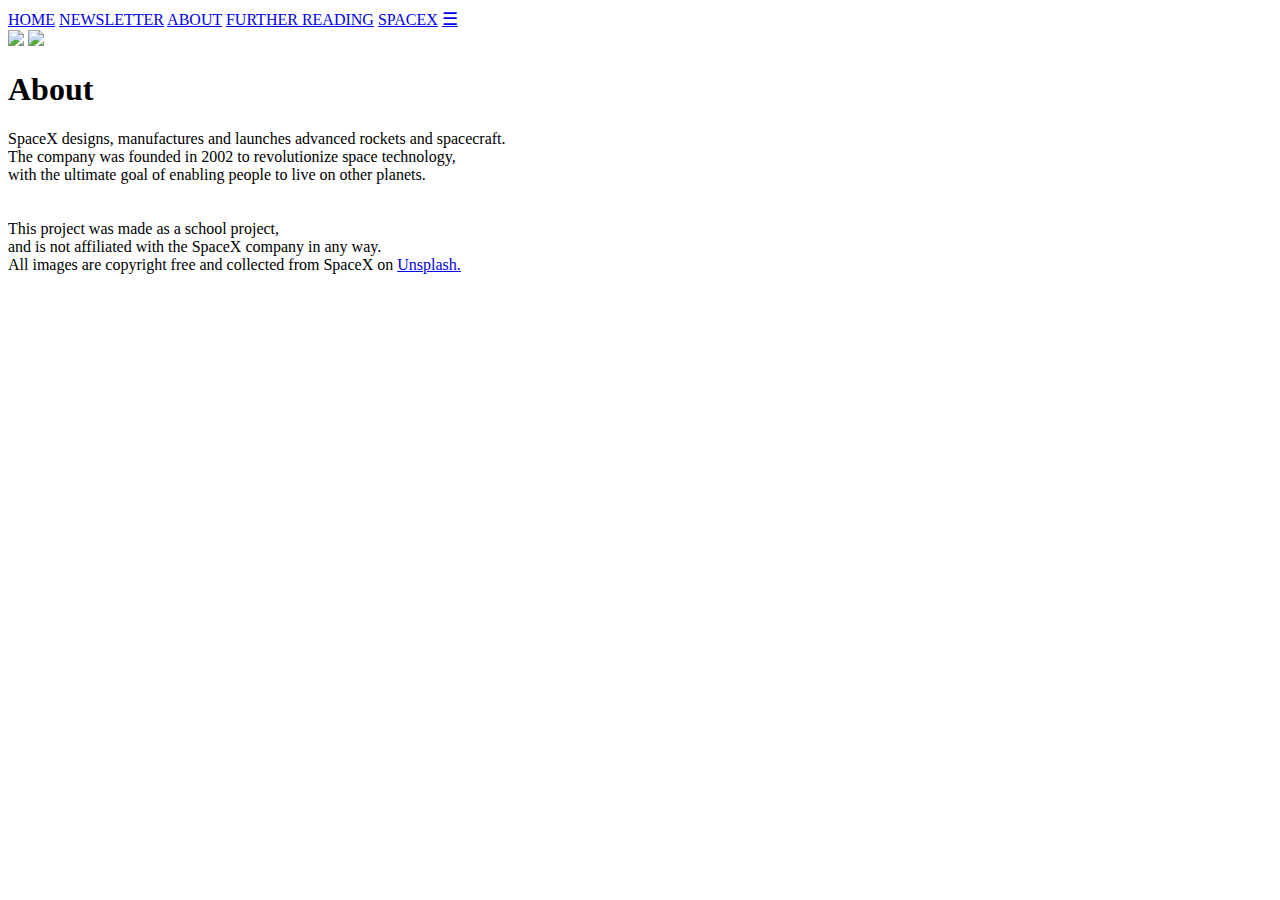
==== about.html @ bcb688b3 "Add files via upload" ====
<!DOCTYPE html>
<html>

    <head>
        <title>Space X - About</title>
        <link rel="stylesheet" href="css/style.css">
        <link rel="preconnect" href="https://fonts.gstatic.com">
        <link href="https://fonts.googleapis.com/css2?family=Barlow+Condensed&display=swap" rel="stylesheet">
        <link rel="stylesheet" href="https://cdnjs.cloudflare.com/ajax/libs/font-awesome/4.7.0/css/font-awesome.min.css">
        <meta name="description" content="SpaceX designs, manufactures and launches advanced rockets and spacecraft. The company was founded in 2002 to revolutionize space technology, with the ultimate goal of enabling people to live on other planets.">
        <meta name="keywords" content="spacex, space, technology, spacecraft, about, historic events">
        <meta name="viewport" content="width=device-width, initial-scale=1">
        <meta charset="UTF-8">
    </head>

    <body>

        <main>

            <nav>
                <div class="navigation" id="centered_nav">
                <a href="https://ilstensheim.no/spacex/index.html" title="Home">HOME</a>
                <a href="https://ilstensheim.no/spacex/newsletter.html" title="Newsletter">NEWSLETTER</a>
                <a href="https://ilstensheim.no/spacex/about.html" title="About">ABOUT</a>
                <a href="https://ilstensheim.no/spacex/links.html" title="Further reading">FURTHER READING</a>
                <a href="https://www.spacex.com/" title="SpaceX" target="_blank">SPACEX</a>
                <a href="javascript:void(0);" title="Menu" style="font-size:18px;" class="icon" onclick="navigation()">&#9776;</a>
                </div>
            </nav>

            <div class="darken_images"></div>

            <div class="main_content">
                <img id="img_1" src="https://images.unsplash.com/photo-1516849841032-87cbac4d88f7?ixlib=rb-1.2.1&ixid=eyJhcHBfaWQiOjEyMDd9&auto=format&fit=crop&w=2550&q=80">
                <img id="img_2" src="https://images.unsplash.com/photo-1517976547714-720226b864c1?ixlib=rb-1.2.1&auto=format&fit=crop&w=2550&q=80">
                <section class="intro">
                    <h1>About</h1>
                    <p class="about">SpaceX designs, manufactures and launches advanced rockets and spacecraft.<br> 
                        The company was founded in 2002 to revolutionize space technology,<br> 
                        with the ultimate goal of enabling people to live on other planets.<br><br><br>
                        This project was made as a school project,<br> and is not affiliated with the SpaceX company in any way.<br> All images are copyright free and collected from SpaceX on <a href="https://unsplash.com/@spacex">Unsplash.</a></p>
                </section>

            </div>

        </main>

        <footer>
        </footer>

        <script src="js/script.js"></script>

    </body>
</html>
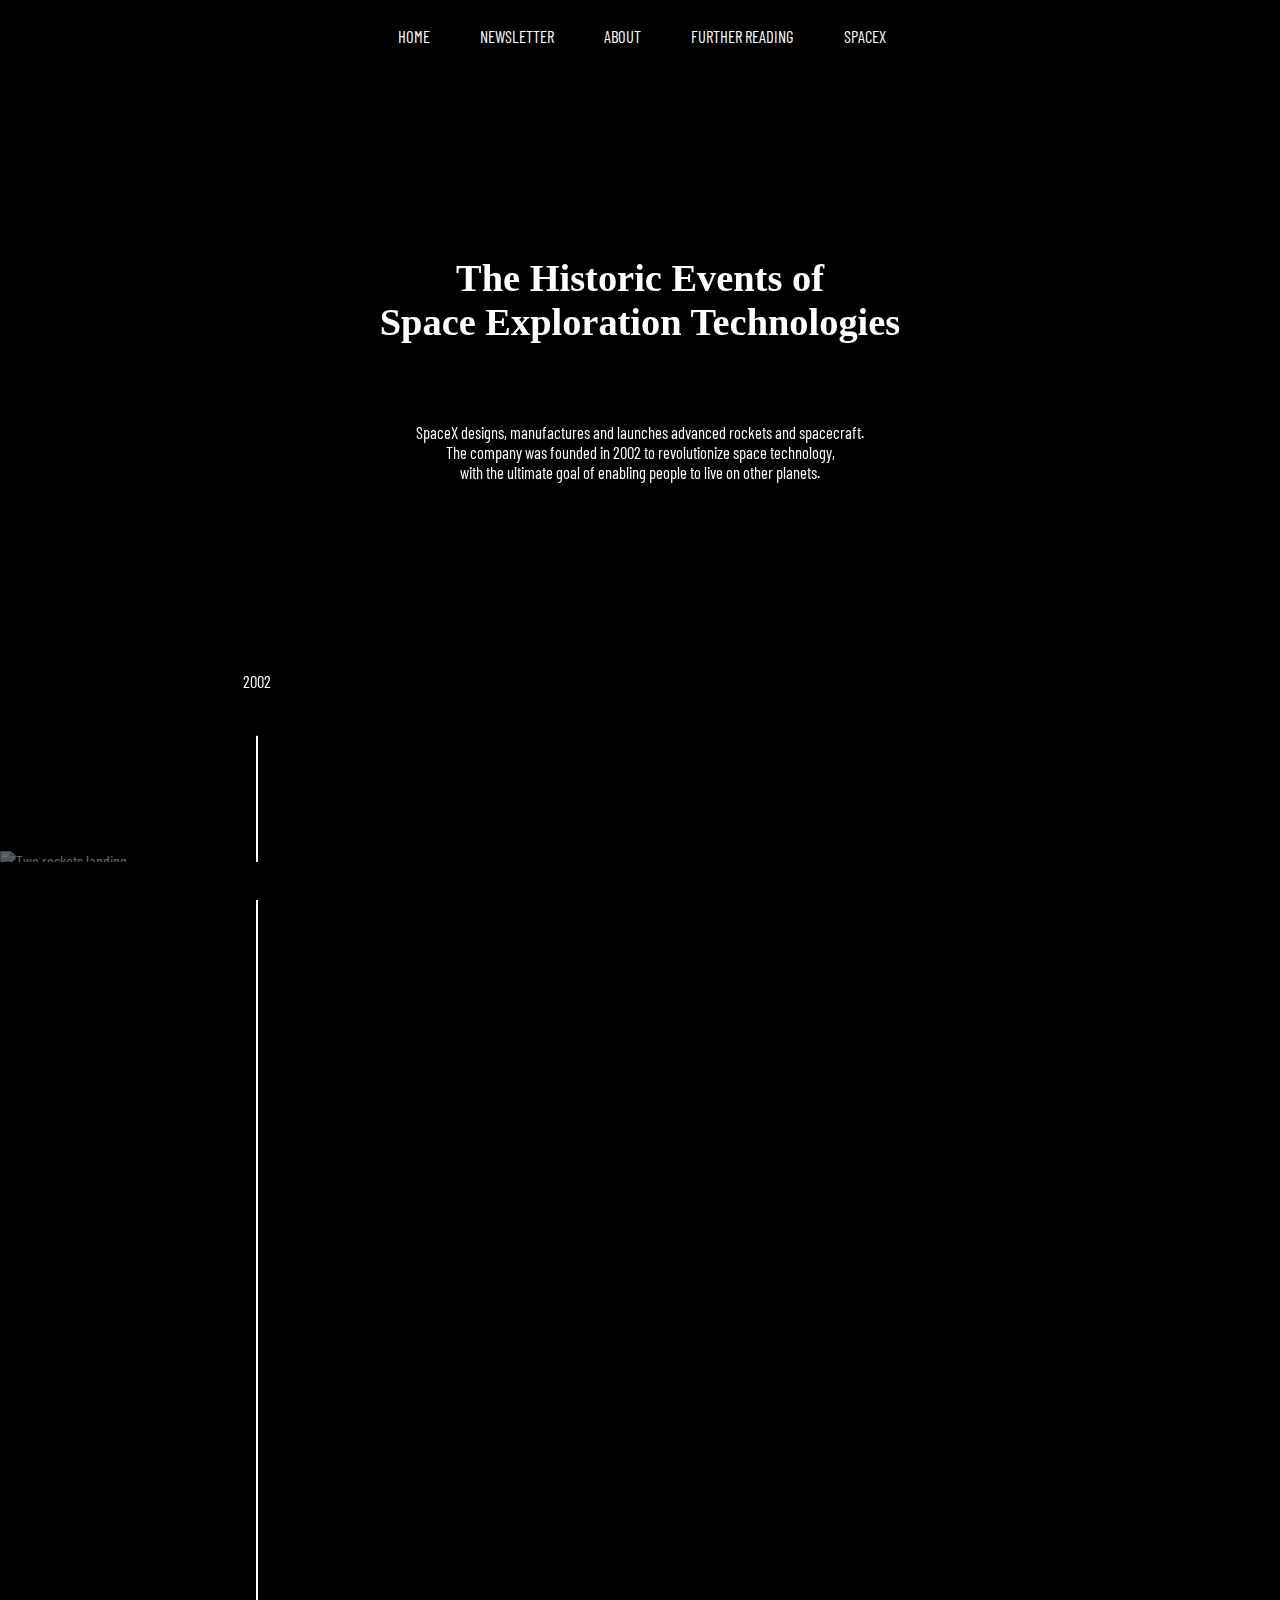
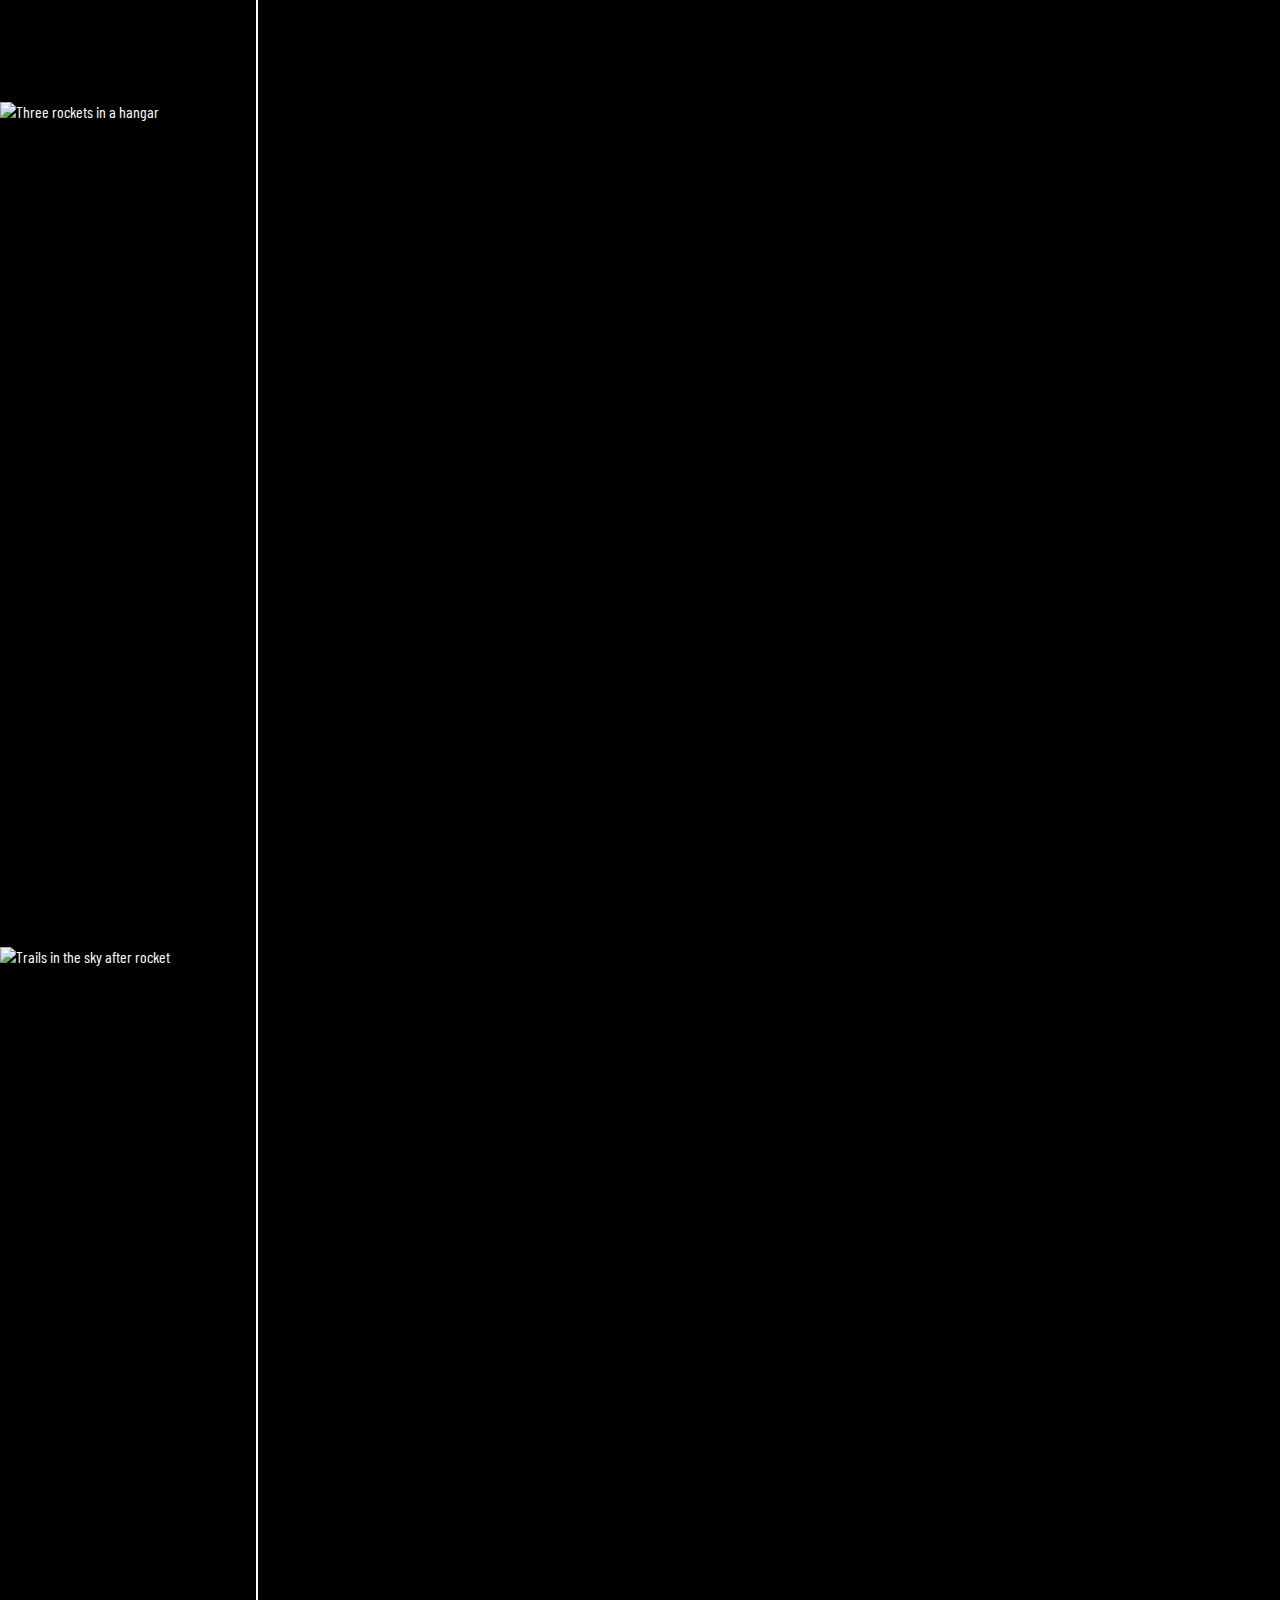
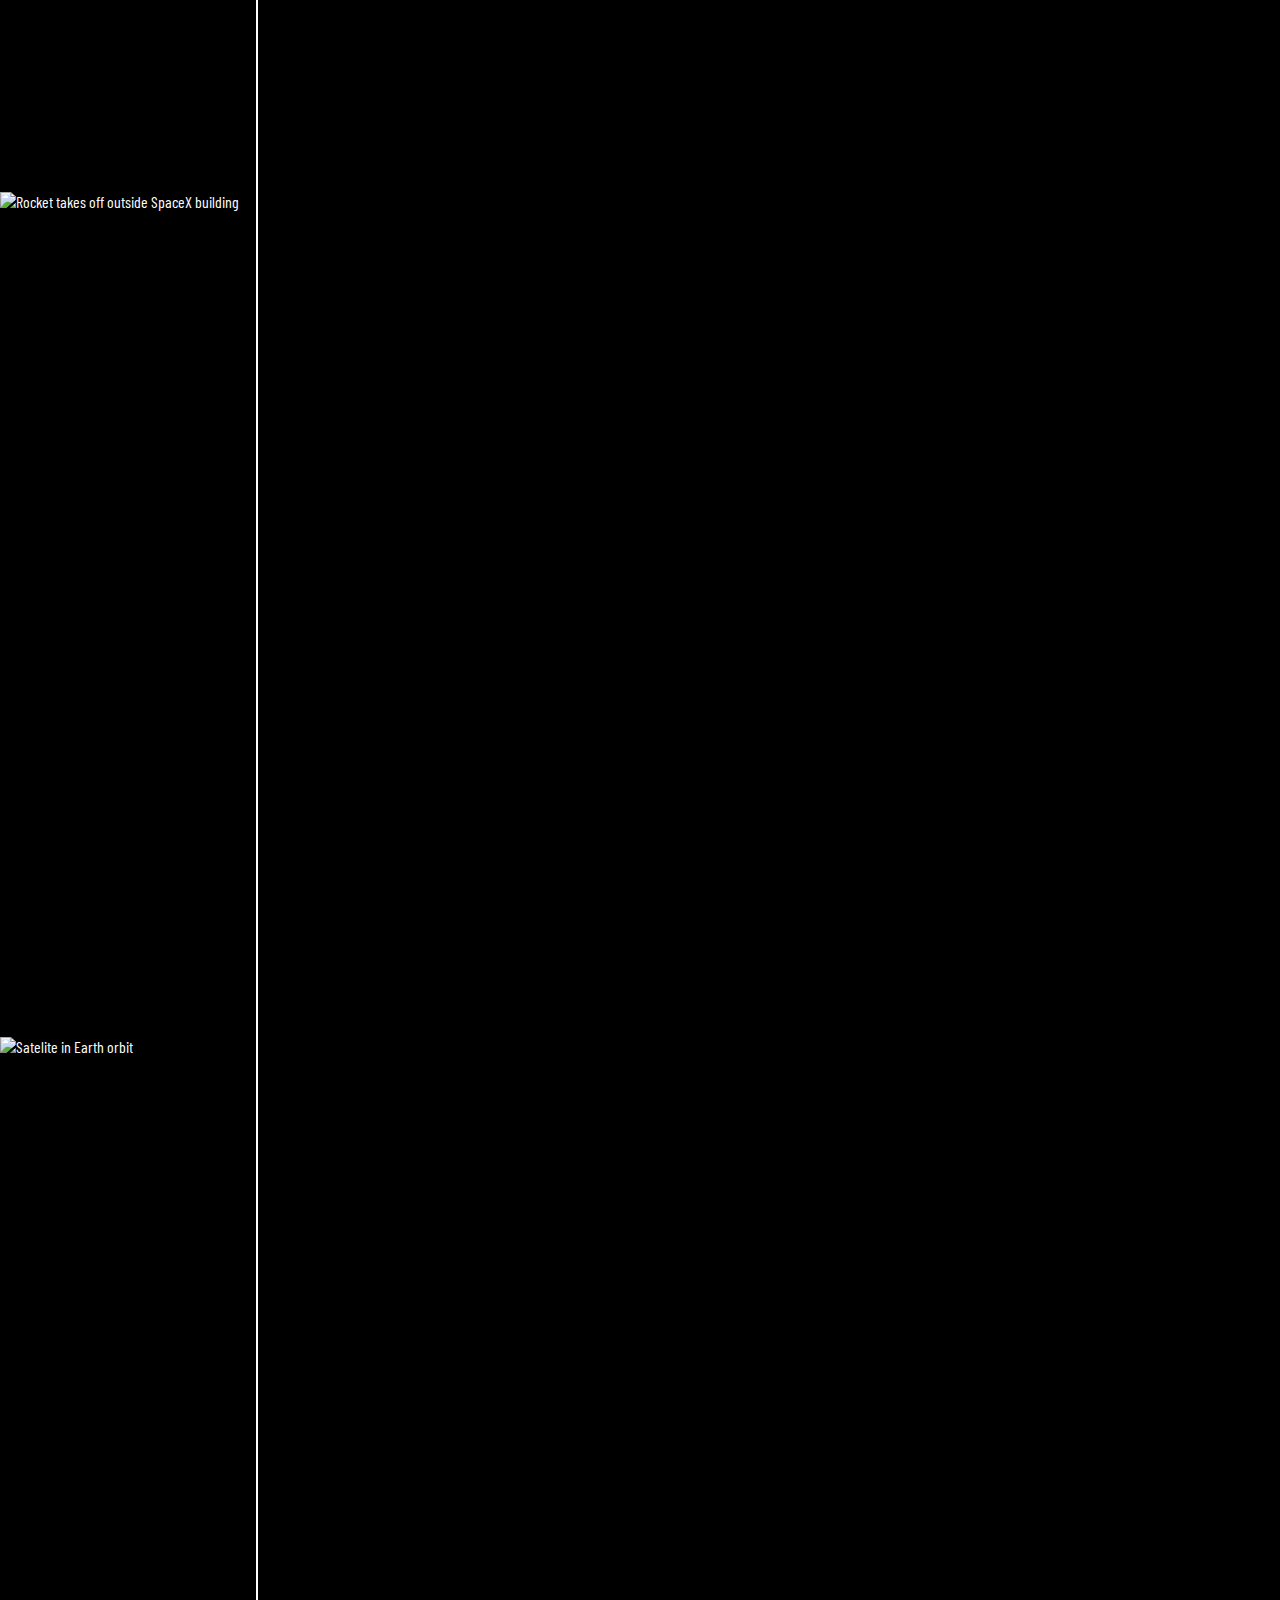
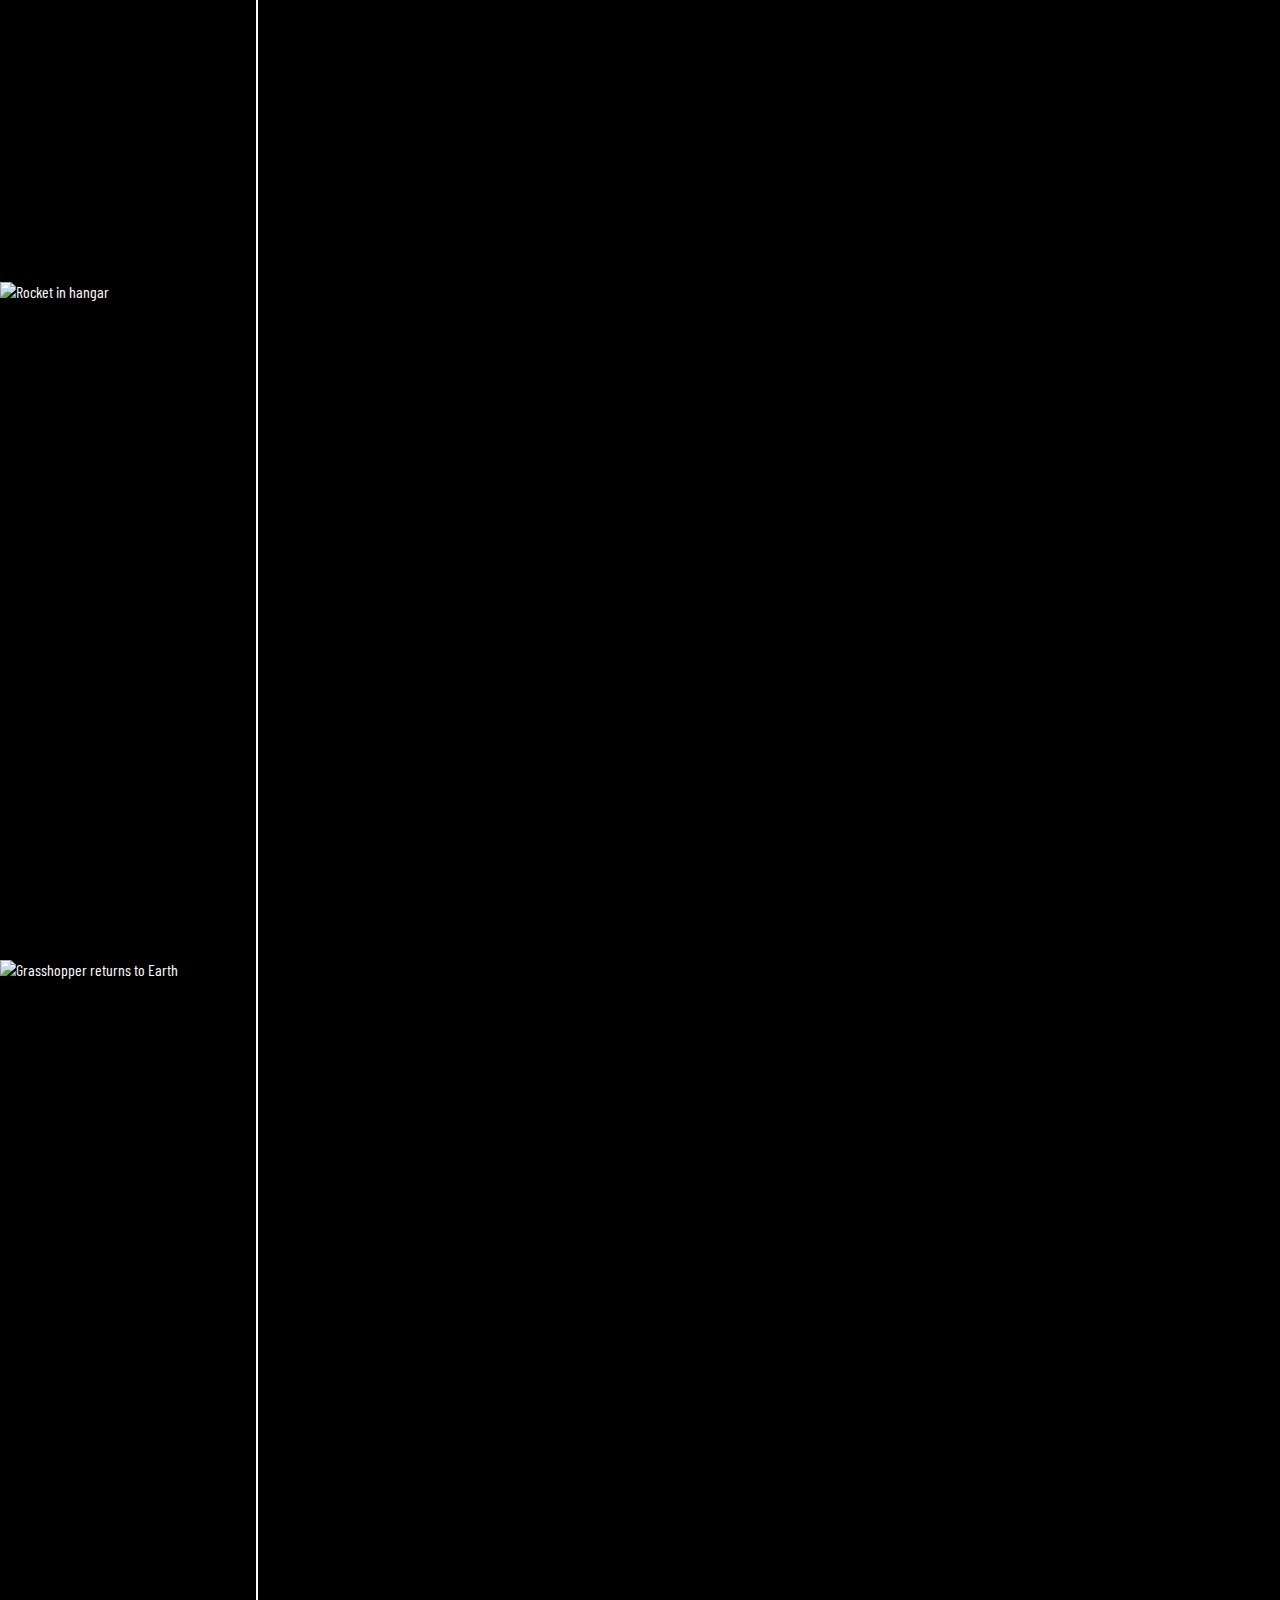
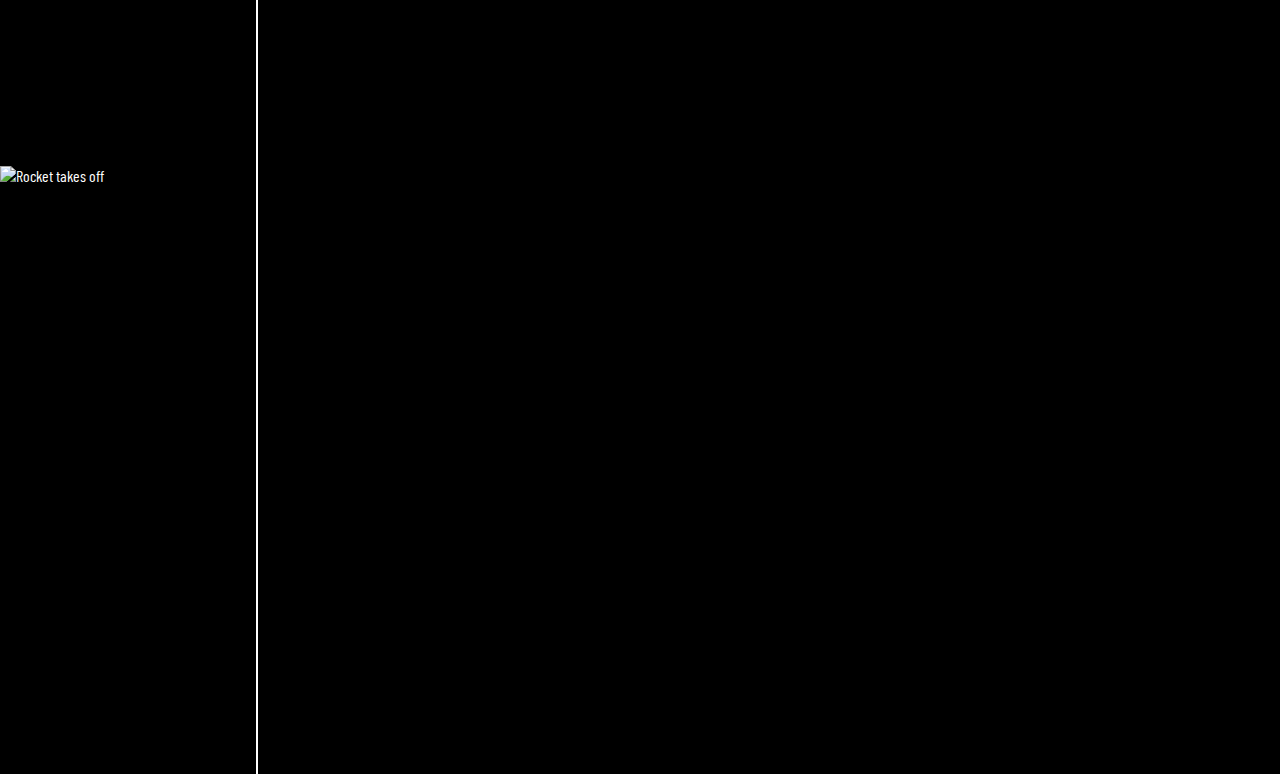
==== commit b50f297a: "Update about.html" ====
--- a/about.html
+++ b/about.html
@@ -2,19 +2,18 @@
 <html>
 
     <head>
-        <title>Space X - About</title>
+        <title>The Historic Events of Space Exploration Technologies</title>
         <link rel="stylesheet" href="css/style.css">
         <link rel="preconnect" href="https://fonts.gstatic.com">
         <link href="https://fonts.googleapis.com/css2?family=Barlow+Condensed&display=swap" rel="stylesheet">
         <link rel="stylesheet" href="https://cdnjs.cloudflare.com/ajax/libs/font-awesome/4.7.0/css/font-awesome.min.css">
-        <meta name="description" content="SpaceX designs, manufactures and launches advanced rockets and spacecraft. The company was founded in 2002 to revolutionize space technology, with the ultimate goal of enabling people to live on other planets.">
-        <meta name="keywords" content="spacex, space, technology, spacecraft, about, historic events">
+        <meta name="description" content="See a timeline and discover articles of SpaceXs historic events through time">
+        <meta name="keywords" content="spacex, space, technology, spacecraft, history, historic events">
         <meta name="viewport" content="width=device-width, initial-scale=1">
         <meta charset="UTF-8">
     </head>
 
     <body>
-
         <main>
 
             <nav>
@@ -31,14 +30,27 @@
             <div class="darken_images"></div>
 
             <div class="main_content">
-                <img id="img_1" src="https://images.unsplash.com/photo-1516849841032-87cbac4d88f7?ixlib=rb-1.2.1&ixid=eyJhcHBfaWQiOjEyMDd9&auto=format&fit=crop&w=2550&q=80">
-                <img id="img_2" src="https://images.unsplash.com/photo-1517976547714-720226b864c1?ixlib=rb-1.2.1&auto=format&fit=crop&w=2550&q=80">
+                <img id="img_1" src="https://images.unsplash.com/photo-1516849841032-87cbac4d88f7?ixlib=rb-1.2.1&ixid=eyJhcHBfaWQiOjEyMDd9&auto=format&fit=crop&w=2550&q=80" alt="SpaceX rocket takes off">
+                <img id="img_2" src="https://images.unsplash.com/photo-1517976547714-720226b864c1?ixlib=rb-1.2.1&auto=format&fit=crop&w=2550&q=80" alt="Two rockets landing">
+                <img id="img_3" src="https://images.unsplash.com/photo-1465788650867-51ac83b24ea4?ixlib=rb-1.2.1&ixid=eyJhcHBfaWQiOjEyMDd9&auto=format&fit=crop&w=2550&q=80" alt="Three rockets in a hangar">
+                <img id="img_4" src="https://images.unsplash.com/photo-1541185934-01b600ea069c?ixlib=rb-1.2.1&ixid=eyJhcHBfaWQiOjEyMDd9&auto=format&fit=crop&w=1951&q=80" alt="Trails in the sky after rocket">
+                <img id="img_5" src="https://images.unsplash.com/photo-1541185933-ef5d8ed016c2?ixlib=rb-1.2.1&ixid=eyJhcHBfaWQiOjEyMDd9&auto=format&fit=crop&w=2550&q=80" alt="Rocket takes off outside SpaceX building">
+                <img id="img_6" src="https://images.unsplash.com/photo-1460186136353-977e9d6085a1?ixlib=rb-1.2.1&ixid=eyJhcHBfaWQiOjg3OTd9&auto=format&fit=crop&w=2550&q=80" alt="Satelite in Earth orbit">
+                <img id="img_7" src="https://images.unsplash.com/photo-1457364847821-58861bbda116?ixlib=rb-1.2.1&auto=format&fit=crop&w=2550&q=80" alt="Rocket in hangar">
+                <img id="img_8" src="https://images.unsplash.com/photo-1516849947868-a9dfa8bdbf91?ixlib=rb-1.2.1&ixid=eyJhcHBfaWQiOjEyMDd9&auto=format&fit=crop&w=2550&q=80" alt="Grasshopper returns to Earth">
+                <img id="img_9" src="https://images.unsplash.com/photo-1457364559154-aa2644600ebb?ixlib=rb-1.2.1&auto=format&fit=crop&w=2550&q=80" alt="Rocket takes off">
+                <img id="img_10" src="https://images.unsplash.com/photo-1541186877-bb5a745edde5?ixlib=rb-1.2.1&ixid=MXwxMjA3fDB8MHxwaG90by1wYWdlfHx8fGVufDB8fHw%3D&auto=format&fit=crop&w=2468&q=80" alt="Rocket flying to space">
+                <img id="img_11" src="https://images.unsplash.com/photo-1516849677043-ef67c9557e16?ixid=MXwxMjA3fDB8MHxwaG90by1wYWdlfHx8fGVufDB8fHw%3D&ixlib=rb-1.2.1&auto=format&fit=crop&w=1950&q=80" alt="Parked rocket">
+                <img id="img_12" src="https://images.unsplash.com/photo-1541185933-55ad9888f1df?ixid=MXwxMjA3fDB8MHxwaG90by1wYWdlfHx8fGVufDB8fHw%3D&ixlib=rb-1.2.1&auto=format&fit=crop&w=1950&q=80" alt="Rocket takes off">
+                <img id="img_13" src="https://images.unsplash.com/photo-1541185933-c43f4922c6f7?ixlib=rb-1.2.1&ixid=MXwxMjA3fDB8MHxwaG90by1wYWdlfHx8fGVufDB8fHw%3D&auto=format&fit=crop&w=1834&q=80" alt="Rocket being prepeared for takeoff">
                 <section class="intro">
-                    <h1>About</h1>
+                    <h1>The Historic Events of<br> Space Exploration Technologies</h1>
                     <p class="about">SpaceX designs, manufactures and launches advanced rockets and spacecraft.<br> 
                         The company was founded in 2002 to revolutionize space technology,<br> 
-                        with the ultimate goal of enabling people to live on other planets.<br><br><br>
-                        This project was made as a school project,<br> and is not affiliated with the SpaceX company in any way.<br> All images are copyright free and collected from SpaceX on <a href="https://unsplash.com/@spacex">Unsplash.</a></p>
+                        with the ultimate goal of enabling people to live on other planets.</p>
+                    <p class="year">2002</p>
+                </section>
+                <section class="historicEvents">
                 </section>
 
             </div>
@@ -51,4 +63,4 @@
         <script src="js/script.js"></script>
 
     </body>
-</html>+</html>
--- a/css/style.css
+++ b/css/style.css
@@ -0,0 +1,445 @@
+* {
+    margin: 0;
+    padding: 0;
+    box-sizing: border-box;
+}
+
+body {
+    font-family: 'Barlow Condensed', sans-serif;
+    color: #fff;
+    background-color: #000;;
+}
+
+.main_content {
+    position: relative;
+}
+
+h1, h3 {
+    font-family: 'PT Serif', serif;
+}
+
+h1 {
+    font-size: 3vw;   
+}
+
+h3 {
+    font-size: 2.5vw;
+    color: #fff;
+}
+
+p {
+    font-size: 1.3vw;
+}
+
+a {
+    text-decoration: none;
+    color: #fff;
+    font-size: 1.3vw;
+}
+
+ul {
+    list-style-type: none;
+}
+
+li {
+    line-height: 3vw;
+}
+
+li a {
+    text-decoration: underline;
+}
+   
+.navigation {
+    position: fixed;
+    top: 0;
+    width: 100vw;
+    overflow: hidden;
+    background-color: #000;
+    text-align: center;
+    z-index: 6;
+    transition: top 0.3s;
+}
+   
+.navigation a {
+    display: inline-block;
+    margin-right: -4px;  /* inline-block gap fix */
+    color: #fff;
+    padding: 2vw;
+    text-decoration: none;
+    z-index: 2;
+}
+   
+.navigation a:hover {
+    background-color: darkgray;
+    color: #000;
+}
+   
+.navigation .icon {
+    display: none;
+}
+   
+.intro {
+    position: absolute;
+    top: 40vw;
+    left: 50vw;
+    transform: translate(-50%, -50%);
+    text-align: center;
+    height: 40vw;
+    width: 80vw;
+    z-index: 2;
+}
+
+.about {
+    position: absolute;
+    top: 13vw;
+    width: 100%;
+    font-size: 1.3vw;
+}
+
+.year {
+    position: absolute;
+    bottom: 6vw;
+    left: 9vw;
+} 
+
+.historicEvents {
+    position: absolute;
+    top: 309vw;
+    left: 50vw;
+    transform: translate(-50%, -50%);
+    text-align: center;
+    height: 503vw;
+    width: 60vw;
+    border-left: 2px solid #fff;
+    z-index: 2;
+}
+
+.historyResults {
+    margin: 14vw auto;
+    padding: 1.5vw 2vw;
+    width: 50vw;
+    line-height: 3vw;
+    position: relative;
+}
+
+.historyResults:before {
+    content: '';
+    display: block;
+    position: absolute;
+    top: 6.8vw;
+    left: -5.6vw;
+    width: 1vw;
+    height: 1vw;
+    border: 2px solid #fff;
+    border-radius: 50%;
+    background-color: #fff;
+}
+
+.p_results {
+    color: #fff;
+    line-height: 1.6vw;
+    padding: 1.5vw 0;
+}
+
+#read_article {
+    color: #fff;
+    text-decoration: underline;
+    font-weight: bolder;
+    font-size: 1vw;
+}
+
+div.darken_images {
+    opacity: 0.6; 
+    background: #000; 
+    width: 100%;
+    height: 100%; 
+    z-index: 1;
+    top: 0vw; 
+    left: 0vw; 
+    position: fixed; 
+}
+
+#img_1 {
+    width: 100vw;
+    position: absolute;
+}
+
+#img_2 {
+    width: 100vw;
+    position: absolute;
+    top: 66.5vw;
+}
+
+#img_3 {
+    width: 100vw;
+    position: absolute;
+    top: 133vw;
+}
+
+#img_4 {
+    width: 100vw;
+    position: absolute;
+    top: 199vw;
+}
+
+#img_5 {
+    width: 100vw;
+    position: absolute;
+    top: 265vw;
+}
+
+#img_6 {
+    width: 100vw;
+    position: absolute;
+    top: 331vw;
+}
+
+#img_7 {
+    width: 100vw;
+    position: absolute;
+    top: 397vw;
+}
+
+#img_8 {
+    width: 100vw;
+    position: absolute;
+    top: 450vw;
+}
+
+#img_9 {
+    width: 100vw;
+    position: absolute;
+    top: 513vw;
+}
+
+#img_10 {
+    width: 100vw;
+    position: absolute;
+    top: 576vw;
+    display: none;
+}
+
+#img_11 {
+    width: 100vw;
+    position: absolute;
+    top: 705vw;
+    display: none;
+}
+
+#img_12 {
+    width: 100vw;
+    position: absolute;
+    top: 770vw;
+    display: none;
+}
+
+#img_13 {
+    width: 100vw;
+    position: absolute;
+    top: 835vw;
+    display: none;
+}
+
+form {
+    position: absolute;
+    top: 50vw;
+    left: 50vw;
+    transform: translate(-50%, -50%);
+    background-color: #000;
+    padding: 2vw;
+    width: 40vw;
+    border-radius: 5px;
+    z-index: 5;
+}
+
+input {
+    width: 100%;
+    margin-top: 2vw;
+    padding: 1vw;
+}
+
+button {
+    border: 1px solid #fff;
+    color: #fff;
+    width: 10vw;
+    padding: 1vw;
+    background: #000;
+    border-radius: 5px;
+    margin-top: 2vw;
+}
+
+.form-error {
+    display: none;
+}
+
+footer {
+    color: #cccccc;
+    z-index: 5;
+    position: fixed;
+    bottom: 0;
+    left: 0vw;
+    background-color: #000;
+    height: 2vw;
+    width: 100vw;
+    padding: 1.5vw 0;
+    text-align: center;
+}
+
+
+   @media screen and (max-width: 1024px) {
+    .navigation a {display: none;}
+    .navigation a.icon {
+      float: right;
+      display: block;
+      width: 60px;
+    }
+  
+    .navigation.responsive {position: relative; top: 7vw;}
+    .navigation.responsive .icon {
+      position: fixed;
+      right: 0;
+      top: 0;
+    }
+    .navigation.responsive a {
+      float: none;
+      display: block;
+      text-align: center;
+      font-size: 2vw;
+    }
+
+    h1 {
+        font-size: 5vw;  
+    }
+    
+    h3 {
+        font-size: 4.5vw;
+        line-height: 5vw;
+    }
+    
+    p {
+        font-size: 2.7vw;
+    }
+    
+    a {
+        font-size: 2.7vw;
+    }
+
+    li {
+        line-height: 7vw;
+    }
+
+    li a {
+        font-size: 2.7vw;
+    }
+
+    .intro {
+        left: 50vw;
+    }
+    
+    .about {
+        font-size: 2.7vw;
+        top: 18vw;
+    }
+    
+    .year {
+        left: -1.5vw;
+    } 
+    
+    .historicEvents {
+        left: 50vw;
+        top: 450vw;
+        height: 780vw;
+        width: 80vw;
+    }
+    
+    .historyResults {
+        width: 50vw;
+        line-height: 5vw;
+    }
+    
+    .historyResults:before {
+        top: 6.8vw;
+        left: -15.6vw;
+        width: 1vw;
+    }
+    
+    .p_results {
+        line-height: 3vw;
+        padding: 1.5vw 0;
+    }
+    
+    #read_article {
+        font-size: 2.7vw;
+    }
+
+    #img_10 {
+        display: inline-block;
+    }
+
+    #img_11 {
+        display: inline-block;
+    }
+
+    #img_12 {
+        display: inline-block;
+    }
+
+    #img_13 {
+        display: inline-block;
+    }
+
+    form {
+        top: 60vw;
+        width: 60vw;
+    }
+    
+    button {
+        width: 15vw;
+    }
+  
+  }
+
+  @media screen and (max-width: 670px) {
+
+    .navigation.responsive a {
+        font-size: 3.5vw;
+      }
+
+    .about {
+        font-size: 3.2vw;
+        width: 50vw;
+        top: 18vw;
+        left: 15vw;
+    }
+
+    .year {
+        left: -7vw;
+    }
+
+    .historicEvents {
+        width: 90vw;
+    }
+
+    .historyResults {
+        width: 80vw;
+        line-height: 5vw;
+    }
+
+    .historyResults:before {
+        left: -6vw;
+    }
+
+    .p_results {
+        line-height: 4.5vw;
+        font-size: 4vw;
+    }
+
+    #read_article {
+        font-size: 3.7vw;
+    }
+
+  }
+
+ 
+    
+    
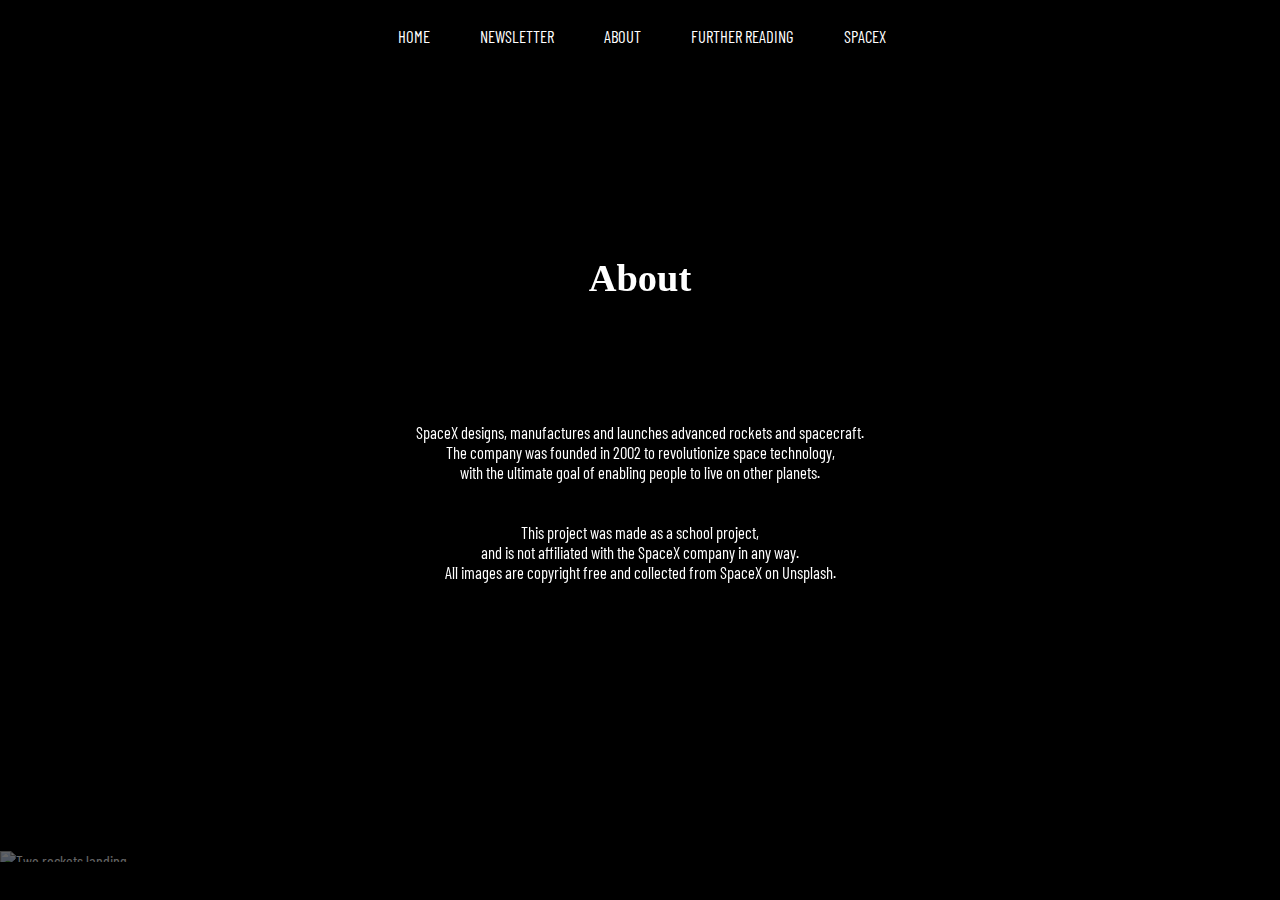
==== commit 83e440c2: "Update about.html" ====
--- a/about.html
+++ b/about.html
@@ -2,18 +2,19 @@
 <html>
 
     <head>
-        <title>The Historic Events of Space Exploration Technologies</title>
+        <title>Space X - About</title>
         <link rel="stylesheet" href="css/style.css">
         <link rel="preconnect" href="https://fonts.gstatic.com">
         <link href="https://fonts.googleapis.com/css2?family=Barlow+Condensed&display=swap" rel="stylesheet">
         <link rel="stylesheet" href="https://cdnjs.cloudflare.com/ajax/libs/font-awesome/4.7.0/css/font-awesome.min.css">
-        <meta name="description" content="See a timeline and discover articles of SpaceXs historic events through time">
-        <meta name="keywords" content="spacex, space, technology, spacecraft, history, historic events">
+        <meta name="description" content="SpaceX designs, manufactures and launches advanced rockets and spacecraft. The company was founded in 2002 to revolutionize space technology, with the ultimate goal of enabling people to live on other planets.">
+        <meta name="keywords" content="spacex, space, technology, spacecraft, about, historic events">
         <meta name="viewport" content="width=device-width, initial-scale=1">
         <meta charset="UTF-8">
     </head>
 
     <body>
+
         <main>
 
             <nav>
@@ -32,25 +33,12 @@
             <div class="main_content">
                 <img id="img_1" src="https://images.unsplash.com/photo-1516849841032-87cbac4d88f7?ixlib=rb-1.2.1&ixid=eyJhcHBfaWQiOjEyMDd9&auto=format&fit=crop&w=2550&q=80" alt="SpaceX rocket takes off">
                 <img id="img_2" src="https://images.unsplash.com/photo-1517976547714-720226b864c1?ixlib=rb-1.2.1&auto=format&fit=crop&w=2550&q=80" alt="Two rockets landing">
-                <img id="img_3" src="https://images.unsplash.com/photo-1465788650867-51ac83b24ea4?ixlib=rb-1.2.1&ixid=eyJhcHBfaWQiOjEyMDd9&auto=format&fit=crop&w=2550&q=80" alt="Three rockets in a hangar">
-                <img id="img_4" src="https://images.unsplash.com/photo-1541185934-01b600ea069c?ixlib=rb-1.2.1&ixid=eyJhcHBfaWQiOjEyMDd9&auto=format&fit=crop&w=1951&q=80" alt="Trails in the sky after rocket">
-                <img id="img_5" src="https://images.unsplash.com/photo-1541185933-ef5d8ed016c2?ixlib=rb-1.2.1&ixid=eyJhcHBfaWQiOjEyMDd9&auto=format&fit=crop&w=2550&q=80" alt="Rocket takes off outside SpaceX building">
-                <img id="img_6" src="https://images.unsplash.com/photo-1460186136353-977e9d6085a1?ixlib=rb-1.2.1&ixid=eyJhcHBfaWQiOjg3OTd9&auto=format&fit=crop&w=2550&q=80" alt="Satelite in Earth orbit">
-                <img id="img_7" src="https://images.unsplash.com/photo-1457364847821-58861bbda116?ixlib=rb-1.2.1&auto=format&fit=crop&w=2550&q=80" alt="Rocket in hangar">
-                <img id="img_8" src="https://images.unsplash.com/photo-1516849947868-a9dfa8bdbf91?ixlib=rb-1.2.1&ixid=eyJhcHBfaWQiOjEyMDd9&auto=format&fit=crop&w=2550&q=80" alt="Grasshopper returns to Earth">
-                <img id="img_9" src="https://images.unsplash.com/photo-1457364559154-aa2644600ebb?ixlib=rb-1.2.1&auto=format&fit=crop&w=2550&q=80" alt="Rocket takes off">
-                <img id="img_10" src="https://images.unsplash.com/photo-1541186877-bb5a745edde5?ixlib=rb-1.2.1&ixid=MXwxMjA3fDB8MHxwaG90by1wYWdlfHx8fGVufDB8fHw%3D&auto=format&fit=crop&w=2468&q=80" alt="Rocket flying to space">
-                <img id="img_11" src="https://images.unsplash.com/photo-1516849677043-ef67c9557e16?ixid=MXwxMjA3fDB8MHxwaG90by1wYWdlfHx8fGVufDB8fHw%3D&ixlib=rb-1.2.1&auto=format&fit=crop&w=1950&q=80" alt="Parked rocket">
-                <img id="img_12" src="https://images.unsplash.com/photo-1541185933-55ad9888f1df?ixid=MXwxMjA3fDB8MHxwaG90by1wYWdlfHx8fGVufDB8fHw%3D&ixlib=rb-1.2.1&auto=format&fit=crop&w=1950&q=80" alt="Rocket takes off">
-                <img id="img_13" src="https://images.unsplash.com/photo-1541185933-c43f4922c6f7?ixlib=rb-1.2.1&ixid=MXwxMjA3fDB8MHxwaG90by1wYWdlfHx8fGVufDB8fHw%3D&auto=format&fit=crop&w=1834&q=80" alt="Rocket being prepeared for takeoff">
                 <section class="intro">
-                    <h1>The Historic Events of<br> Space Exploration Technologies</h1>
+                    <h1>About</h1>
                     <p class="about">SpaceX designs, manufactures and launches advanced rockets and spacecraft.<br> 
                         The company was founded in 2002 to revolutionize space technology,<br> 
-                        with the ultimate goal of enabling people to live on other planets.</p>
-                    <p class="year">2002</p>
-                </section>
-                <section class="historicEvents">
+                        with the ultimate goal of enabling people to live on other planets.<br><br><br>
+                        This project was made as a school project,<br> and is not affiliated with the SpaceX company in any way.<br> All images are copyright free and collected from SpaceX on <a href="https://unsplash.com/@spacex">Unsplash.</a></p>
                 </section>
 
             </div>
